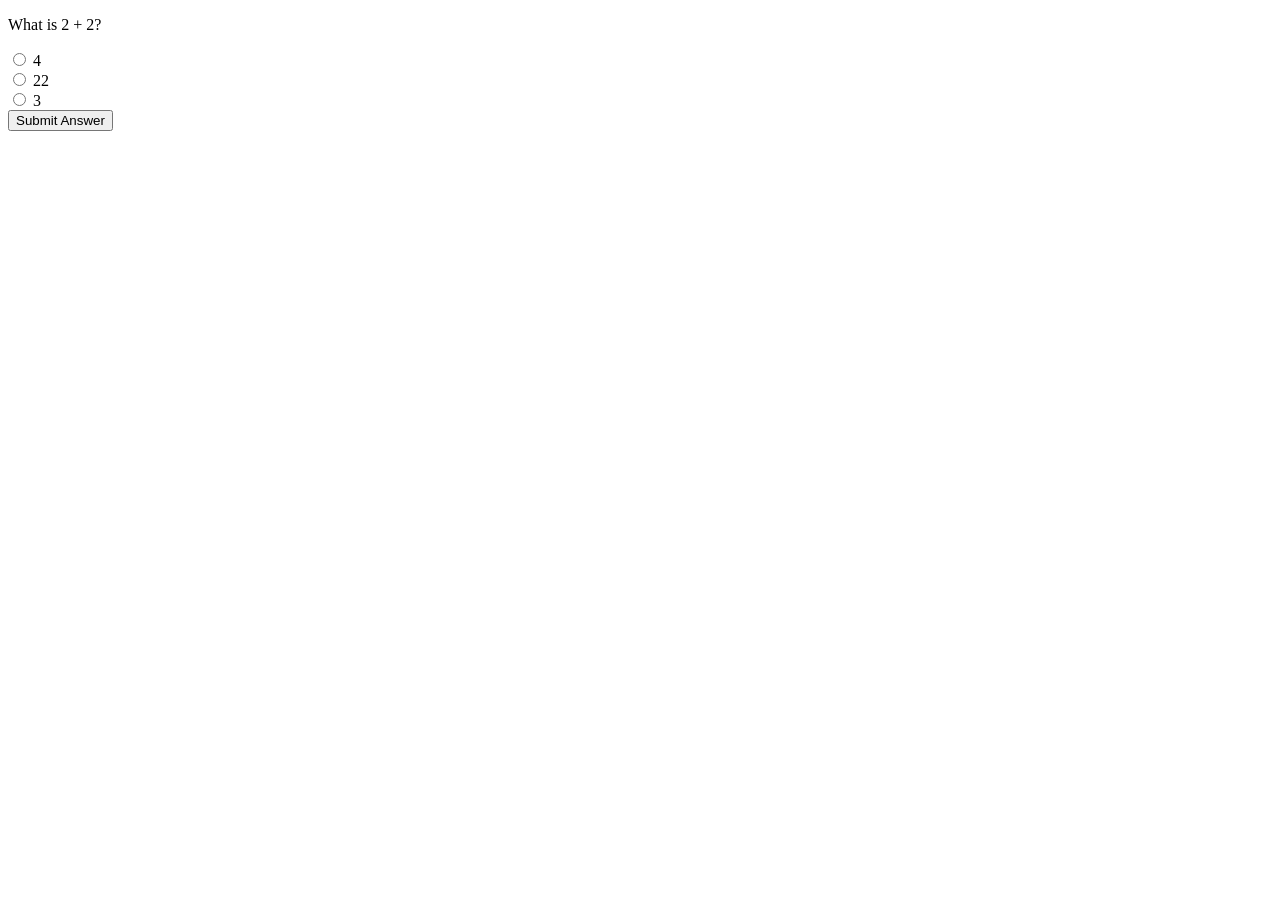
==== index.html @ 467cc587 "Re-initial commit" ====
<!DOCTYPE html>
<html lang="en">
<head>
    <meta charset="UTF-8">
    <title>Simple Quiz</title>
</head>
<body>
    <div id="quiz-container">
        <p id="quiz-question">What is 2 + 2?</p>
        <div>
            <input type="radio" id="choice1" name="quiz" value="4">
            <label for="choice1">4</label><br>
            <input type="radio" id="choice2" name="quiz" value="22">
            <label for="choice2">22</label><br>
            <input type="radio" id="choice3" name="quiz" value="3">
            <label for="choice3">3</label>
        </div>
        <button id="submit-answer">Submit Answer</button>
        <p id="feedback"></p>
    </div>
    <script src="quiz.js"></script>
</body>
</html>
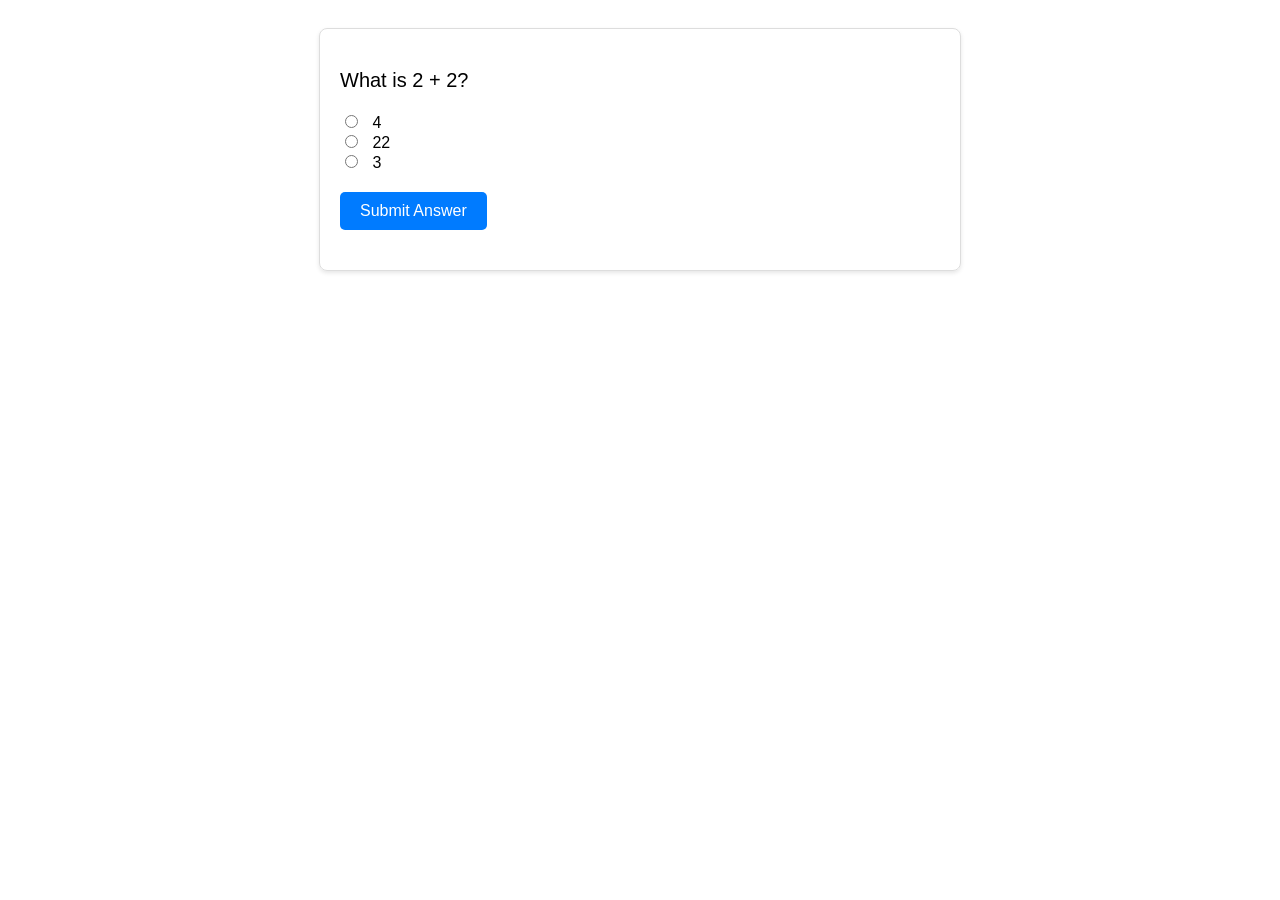
==== commit 6ce9d842: "CSS referencing in HTML script" ====
--- a/index.html
+++ b/index.html
@@ -3,6 +3,7 @@
 <head>
     <meta charset="UTF-8">
     <title>Simple Quiz</title>
+    <link rel="stylesheet" href="style.css">
 </head>
 <body>
     <div id="quiz-container">
--- a/style.css
+++ b/style.css
@@ -0,0 +1,48 @@
+body {
+    font-family: Arial, sans-serif;
+    padding: 20px;
+}
+
+#quiz-container {
+    max-width: 600px;
+    margin: auto;
+    padding: 20px;
+    border: 1px solid #ddd;
+    border-radius: 8px;
+    box-shadow: 0 2px 4px rgba(0,0,0,0.1);
+}
+
+#quiz-question {
+    font-size: 20px;
+    margin-bottom: 20px;
+}
+
+input[type="radio"] {
+    margin-right: 10px;
+}
+
+label {
+    margin-right: 30px;
+    cursor: pointer;
+}
+
+#submit-answer {
+    display: block;
+    margin-top: 20px;
+    padding: 10px 20px;
+    background-color: #007bff;
+    color: white;
+    border: none;
+    border-radius: 5px;
+    cursor: pointer;
+    font-size: 16px;
+}
+
+#submit-answer:hover {
+    background-color: #0056b3;
+}
+
+#feedback {
+    margin-top: 20px;
+    font-size: 18px;
+}
